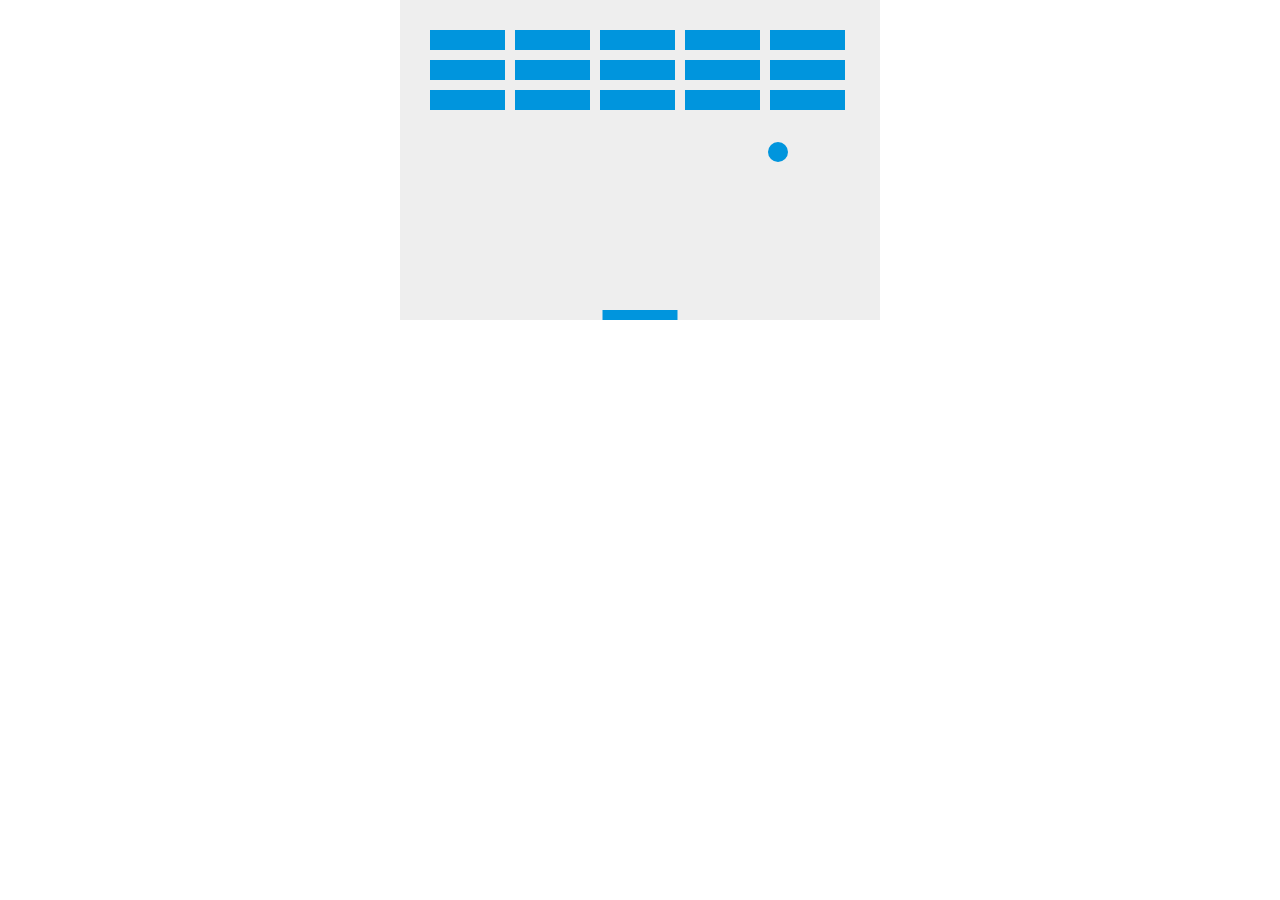
==== breakout-game.html @ bb1b430a "worked on mdn breakout game" ====
<!DOCTYPE html>
<html>
<head>
    <meta charset="utf-8" />
    <title>Gamedev Canvas Workshop</title>
    <style>
        * { padding: 0; margin: 0; }
        canvas { background: #eee; display: block; margin: 0 auto; }
    </style>
</head>
<body>

<canvas id="myCanvas" width="480" height="320"></canvas>

<script>
    var canvas = document.getElementById("myCanvas");
    var ctx = canvas.getContext("2d");
    var ballRadius = 10;
    var x = canvas.width/2;
    var y = canvas.height-30;
    var dx = 2;
    var dy = -2;
    var paddleHeight = 10;
    var paddleWidth = 75;
    var paddleX = (canvas.width-paddleWidth)/2;
    var rightPressed = false;
    var leftPressed = false;
    var brickRowCount = 3;
    var brickColumnCount = 5;
    var brickWidth = 75;
    var brickHeight = 20;
    var brickPadding = 10;
    var brickOffsetTop = 30;
    var brickOffsetLeft = 30;

    var bricks = [];
    for(var c=0; c<brickColumnCount; c++) {
        bricks[c] = [];
        for(var r=0; r<brickRowCount; r++) {
            bricks[c][r] = { x: 0, y: 0, status: 1 };
        }
    }

    document.addEventListener("keydown", keyDownHandler, false);
    document.addEventListener("keyup", keyUpHandler, false);

    function keyDownHandler(e) {
        if(e.key == "Right" || e.key == "ArrowRight") {
            rightPressed = true;
        }
        else if(e.key == "Left" || e.key == "ArrowLeft") {
            leftPressed = true;
        }
    }

    function keyUpHandler(e) {
        if(e.key == "Right" || e.key == "ArrowRight") {
            rightPressed = false;
        }
        else if(e.key == "Left" || e.key == "ArrowLeft") {
            leftPressed = false;
        }
    }

    function collisionDetection() {
        for(var c=0; c<brickColumnCount; c++) {
            for(var r=0; r<brickRowCount; r++) {
                var b = bricks[c][r];
                if(b.status == 1) {
                    if(x > b.x && x < b.x+brickWidth && y > b.y && y < b.y+brickHeight) {
                        dy = -dy;
                        b.status = 0;
                    }
                }
            }
        }
    }

    function drawBall() {
        ctx.beginPath();
        ctx.arc(x, y, ballRadius, 0, Math.PI*2);
        ctx.fillStyle = "#0095DD";
        ctx.fill();
        ctx.closePath();
    }
    function drawPaddle() {
        ctx.beginPath();
        ctx.rect(paddleX, canvas.height-paddleHeight, paddleWidth, paddleHeight);
        ctx.fillStyle = "#0095DD";
        ctx.fill();
        ctx.closePath();
    }

    function drawBricks() {
        for(var c=0; c<brickColumnCount; c++) {
            for(var r=0; r<brickRowCount; r++) {
                if(bricks[c][r].status == 1) {
                    var brickX = (c*(brickWidth+brickPadding))+brickOffsetLeft;
                    var brickY = (r*(brickHeight+brickPadding))+brickOffsetTop;
                    bricks[c][r].x = brickX;
                    bricks[c][r].y = brickY;
                    ctx.beginPath();
                    ctx.rect(brickX, brickY, brickWidth, brickHeight);
                    ctx.fillStyle = "#0095DD";
                    ctx.fill();
                    ctx.closePath();
                }
            }
        }
    }

    function draw() {
        ctx.clearRect(0, 0, canvas.width, canvas.height);
        drawBricks();
        drawBall();
        drawPaddle();
        collisionDetection();

        if(x + dx > canvas.width-ballRadius || x + dx < ballRadius) {
            dx = -dx;
        }
        if(y + dy < ballRadius) {
            dy = -dy;
        } else if(y + dy > canvas.height-ballRadius) {
            if(x > paddleX && x < paddleX + paddleWidth) {
                dy = -dy;
            }
            else {
                alert("GAME OVER");
                document.location.reload();
                clearInterval(interval);
            }
        }

        if(rightPressed) {
            paddleX += 7;
            if (paddleX + paddleWidth > canvas.width){
                paddleX = canvas.width - paddleWidth;
            }
        }
        else if(leftPressed) {
            paddleX -= 7;
            if (paddleX < 0){
                paddleX = 0;
            }
        }

        x += dx;
        y += dy;
    }

    var interval = setInterval(draw, 10);
    // JavaScript code goes here
</script>

</body>
</html>
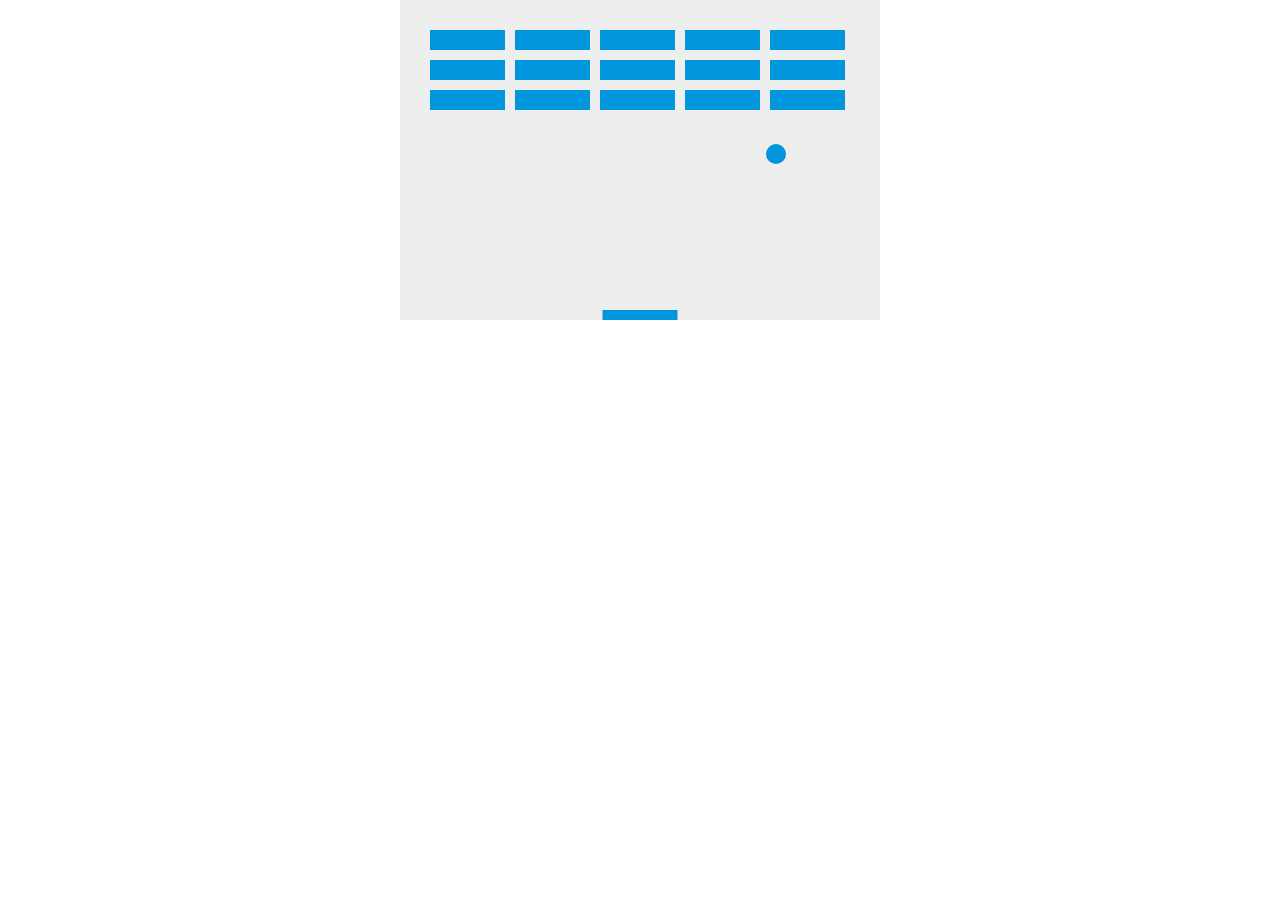
==== commit 0b1125f6: "worked on amateur coding" ====
--- a/breakout-game.html
+++ b/breakout-game.html
@@ -13,6 +13,16 @@
 <canvas id="myCanvas" width="480" height="320"></canvas>
 
 <script>
+
+    function getRandomColor() {
+        var letters = '0123456789ABCDEF';
+        var color = '#';
+        for (var i = 0; i < 6; i++) {
+            color += letters[Math.floor(Math.random() * 16)];
+        }
+        return color;
+    }
+
     var canvas = document.getElementById("myCanvas");
     var ctx = canvas.getContext("2d");
     var ballRadius = 10;
